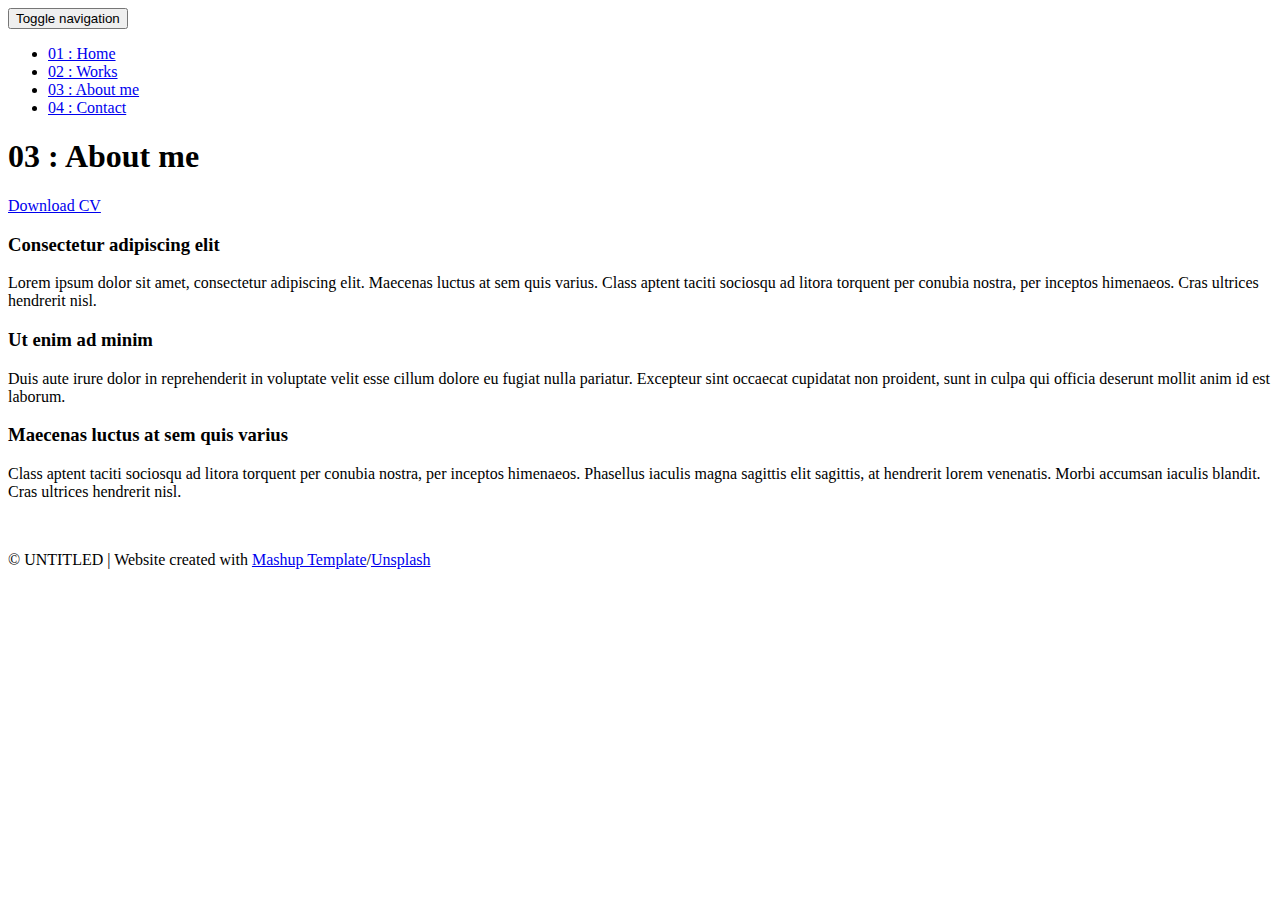
==== templates/about.html @ c7ee2777 "updated" ====
<!DOCTYPE html>
<html lang="en">

<head>
  <meta charset="UTF-8">
  <meta content="IE=edge" http-equiv="X-UA-Compatible">
  <meta content="width=device-width,initial-scale=1" name="viewport">
  <meta content="description" name="description">
  <meta name="google" content="notranslate" />
  <meta content="Mashup templates have been developped by Orson.io team" name="author">

  <!-- Disable tap highlight on IE -->
  <meta name="msapplication-tap-highlight" content="no">
  
  <link rel="apple-touch-icon" sizes="180x180" href="./static/assets/apple-icon-180x180.png">
  <link href="./static/assets/Icon.png" rel="icon">

  <title>Title page</title>  

<link href="./static/main.3f6952e4.css" rel="stylesheet"></head>

<body class="">
<div id="site-border-left"></div>
<div id="site-border-right"></div>
<div id="site-border-top"></div>
<div id="site-border-bottom"></div>
 <!-- Add your content of header -->
<header>
  <nav class="navbar  navbar-fixed-top navbar-default">
    <div class="container">
        <button type="button" class="navbar-toggle collapsed" data-toggle="collapse" data-target="#navbar-collapse" aria-expanded="false">
          <span class="sr-only">Toggle navigation</span>
          <span class="icon-bar"></span>
          <span class="icon-bar"></span>
          <span class="icon-bar"></span>
        </button>

      <div class="collapse navbar-collapse" id="navbar-collapse">
        <ul class="nav navbar-nav ">
          <li><a href="./index.html" title="">01 : Home</a></li>
          <li><a href="./works.html" title="">02 : Works</a></li>
          <li><a href="./about.html" title="">03 : About me</a></li>
          <li><a href="./contact.html" title="">04 : Contact</a></li>
        </ul>


      </div> 
    </div>
  </nav>
</header>

<div class="section-container">
    <div class="container">
      <div class="row">
        <div class="col-xs-12">
          <div class="section-container-spacer text-center">
            <h1 class="h2">03 : About me</h1>
          </div>
          
          <div class="row">
            
            </div>
            
            <div class="col-md-10 col-md-offset-1">
              <div class="row">

                
                <div class="col-xs-12 col-md-6">
                  <div class="cv-download-container text-center">
                    <a href="./static/assets/CV.pdf" class="btn btn-default" download="CV.pdf">Download CV</a>
                  </div>
                  
                 
                  
                  <h3>Consectetur adipiscing elit</h3>
                  <p>Lorem ipsum dolor sit amet, consectetur adipiscing elit. Maecenas luctus at sem quis varius. 
                  Class aptent taciti sociosqu ad litora torquent per conubia nostra, per inceptos himenaeos. Cras ultrices hendrerit nisl.</p>
                  <h3>Ut enim ad minim </h3>
                  <p>Duis aute irure dolor in reprehenderit in voluptate velit esse
                  cillum dolore eu fugiat nulla pariatur. Excepteur sint occaecat cupidatat non
                  proident, sunt in culpa qui officia deserunt mollit anim id est laborum. 
                  <h3>Maecenas luctus at sem quis varius</h3>
                  <p>
                  Class aptent taciti sociosqu ad litora torquent per conubia nostra, per inceptos himenaeos. Phasellus iaculis magna sagittis elit sagittis, at hendrerit lorem venenatis. Morbi accumsan iaculis blandit. Cras ultrices hendrerit nisl.</p>
                </div>
                <div class="col-xs-12 col-md-6">
                  <img src="./static/assets/images/profil.jpg" class="img-responsive" alt="">
                </div>
              </div>
            </div>
          </div>
          
          
       </div>
      </div>
    </div>
  </div>


<footer class="footer-container text-center">
  <div class="container">
    <div class="row">
      <div class="col-xs-12">
        <p>© UNTITLED | Website created with <a href="http://www.mashup-template.com/" title="Create website with free html template">Mashup Template</a>/<a href="https://www.unsplash.com/" title="Beautiful Free Images">Unsplash</a></p>
      </div>
    </div>
  </div>
</footer>

<script>
  document.addEventListener("DOMContentLoaded", function (event) {
     navActivePage();
  });
</script>

<!-- Google Analytics: change UA-XXXXX-X to be your site's ID 

<script>
  (function (i, s, o, g, r, a, m) {
    i['GoogleAnalyticsObject'] = r; i[r] = i[r] || function () {
      (i[r].q = i[r].q || []).push(arguments)
    }, i[r].l = 1 * new Date(); a = s.createElement(o),
      m = s.getElementsByTagName(o)[0]; a.async = 1; a.src = g; m.parentNode.insertBefore(a, m)
  })(window, document, 'script', '//www.google-analytics.com/analytics.js', 'ga');
  ga('create', 'UA-XXXXX-X', 'auto');
  ga('send', 'pageview');
</script>

--> <script type="text/javascript" src="./static/main.70a66962.js"></script></body>

</html>
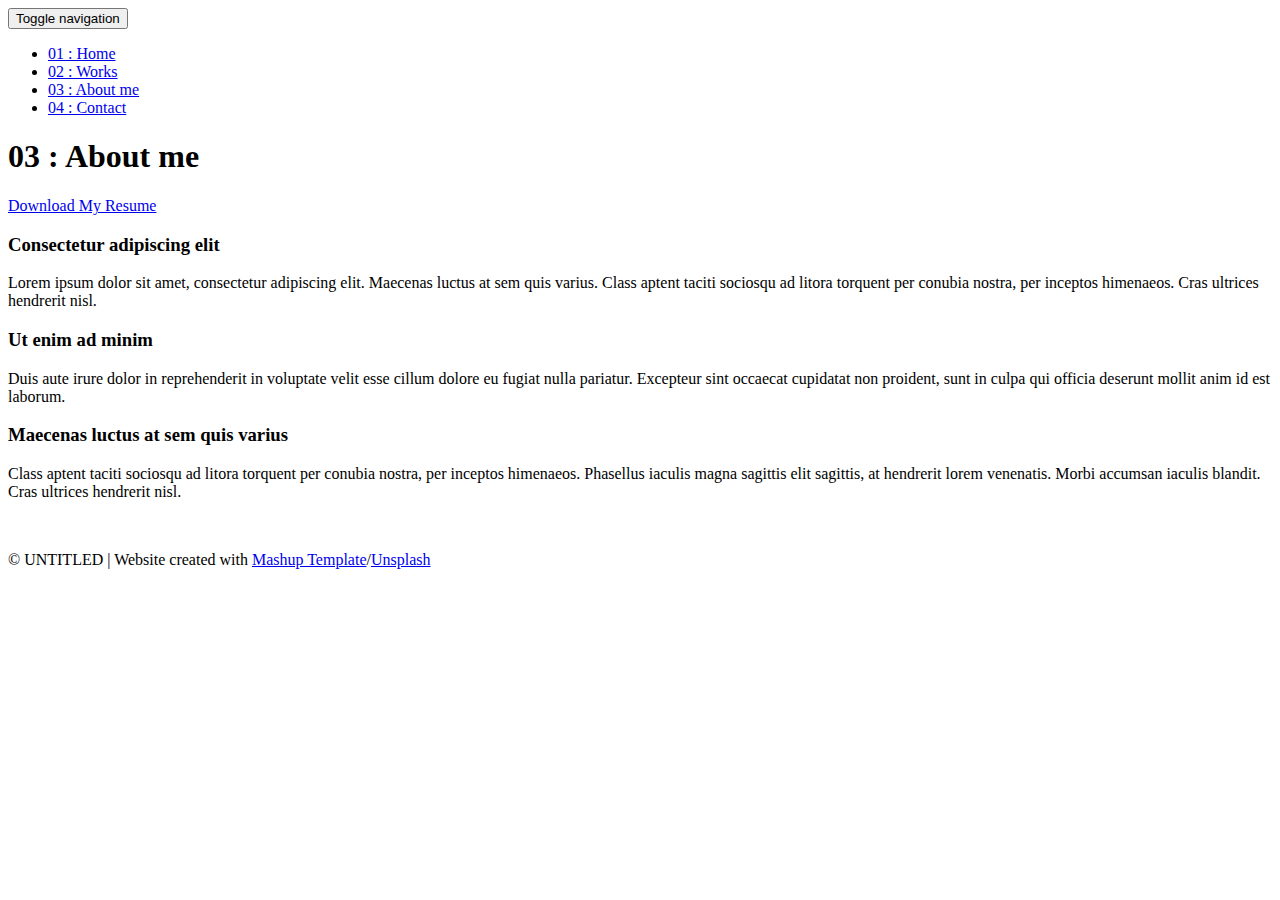
==== commit 425193d8: "updated cv and title" ====
--- a/templates/about.html
+++ b/templates/about.html
@@ -66,8 +66,8 @@
 
                 
                 <div class="col-xs-12 col-md-6">
-                  <div class="cv-download-container text-center">
-                    <a href="./static/assets/CV.pdf" class="btn btn-default" download="CV.pdf">Download CV</a>
+                  <div class="text-center">
+                    <a href="./static/assets/CV.pdf" class="btn btn-default" download="CV.pdf">Download My Resume</a>
                   </div>
                   
                  
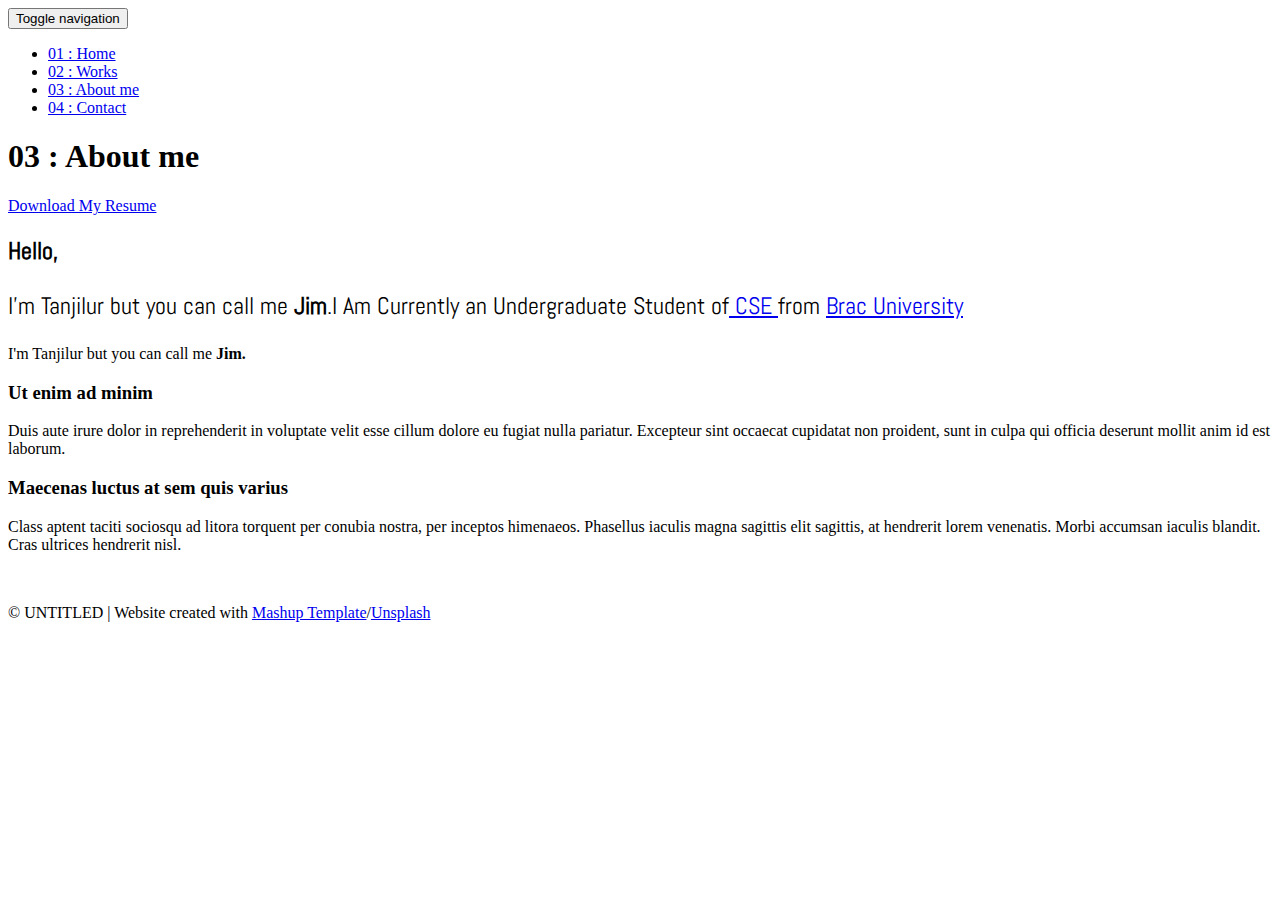
==== commit 608c163a: "major changes" ====
--- a/templates/about.html
+++ b/templates/about.html
@@ -14,8 +14,9 @@
   
   <link rel="apple-touch-icon" sizes="180x180" href="./static/assets/apple-icon-180x180.png">
   <link href="./static/assets/Icon.png" rel="icon">
-
-  <title>Title page</title>  
+  <link href="https://fonts.googleapis.com/css2?family=Single+Day&display=swap" rel="stylesheet">
+  <link href="https://fonts.googleapis.com/css2?family=Abel&display=swap" rel="stylesheet">
+  <title>About</title>  
 
 <link href="./static/main.3f6952e4.css" rel="stylesheet"></head>
 
@@ -70,11 +71,12 @@
                     <a href="./static/assets/CV.pdf" class="btn btn-default" download="CV.pdf">Download My Resume</a>
                   </div>
                   
-                 
+                  <h2 style="font-family: 'Abel', sans-serif;">Hello, </h2>
                   
-                  <h3>Consectetur adipiscing elit</h3>
-                  <p>Lorem ipsum dolor sit amet, consectetur adipiscing elit. Maecenas luctus at sem quis varius. 
-                  Class aptent taciti sociosqu ad litora torquent per conubia nostra, per inceptos himenaeos. Cras ultrices hendrerit nisl.</p>
+                  <p style="font-size: 24px; font-family: 'Abel', sans-serif;">I'm Tanjilur but you can call me <b> Jim</b>.I Am Currently an Undergraduate Student of<a href="https://cse.sds.bracu.ac.bd/" target="_blank"class="custom-hover"> CSE </a>from <a href="https://www.bracu.ac.bd/" target ="_blank"class="custom-hover"> Brac University</a></p>
+                  
+                  <p>I'm Tanjilur but you can call me <b>Jim. 
+                  </b></p>
                   <h3>Ut enim ad minim </h3>
                   <p>Duis aute irure dolor in reprehenderit in voluptate velit esse
                   cillum dolore eu fugiat nulla pariatur. Excepteur sint occaecat cupidatat non
@@ -84,7 +86,7 @@
                   Class aptent taciti sociosqu ad litora torquent per conubia nostra, per inceptos himenaeos. Phasellus iaculis magna sagittis elit sagittis, at hendrerit lorem venenatis. Morbi accumsan iaculis blandit. Cras ultrices hendrerit nisl.</p>
                 </div>
                 <div class="col-xs-12 col-md-6">
-                  <img src="./static/assets/images/profil.jpg" class="img-responsive" alt="">
+                  <img src="./static/assets/images/profile.jpg" class="img-responsive" alt="">
                 </div>
               </div>
             </div>
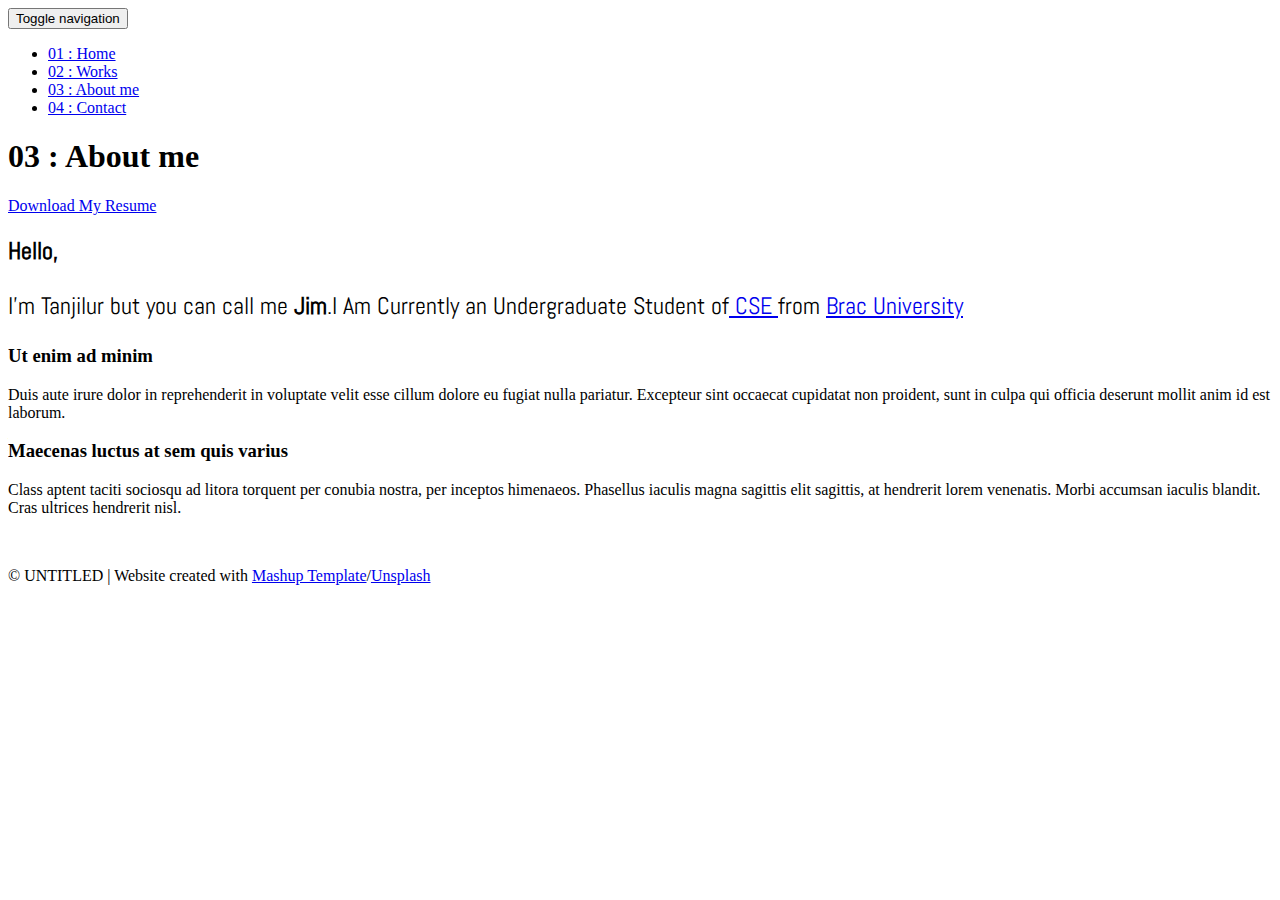
==== commit 0e58b455: "Update about.html" ====
--- a/templates/about.html
+++ b/templates/about.html
@@ -75,8 +75,7 @@
                   
                   <p style="font-size: 24px; font-family: 'Abel', sans-serif;">I'm Tanjilur but you can call me <b> Jim</b>.I Am Currently an Undergraduate Student of<a href="https://cse.sds.bracu.ac.bd/" target="_blank"class="custom-hover"> CSE </a>from <a href="https://www.bracu.ac.bd/" target ="_blank"class="custom-hover"> Brac University</a></p>
                   
-                  <p>I'm Tanjilur but you can call me <b>Jim. 
-                  </b></p>
+                  
                   <h3>Ut enim ad minim </h3>
                   <p>Duis aute irure dolor in reprehenderit in voluptate velit esse
                   cillum dolore eu fugiat nulla pariatur. Excepteur sint occaecat cupidatat non
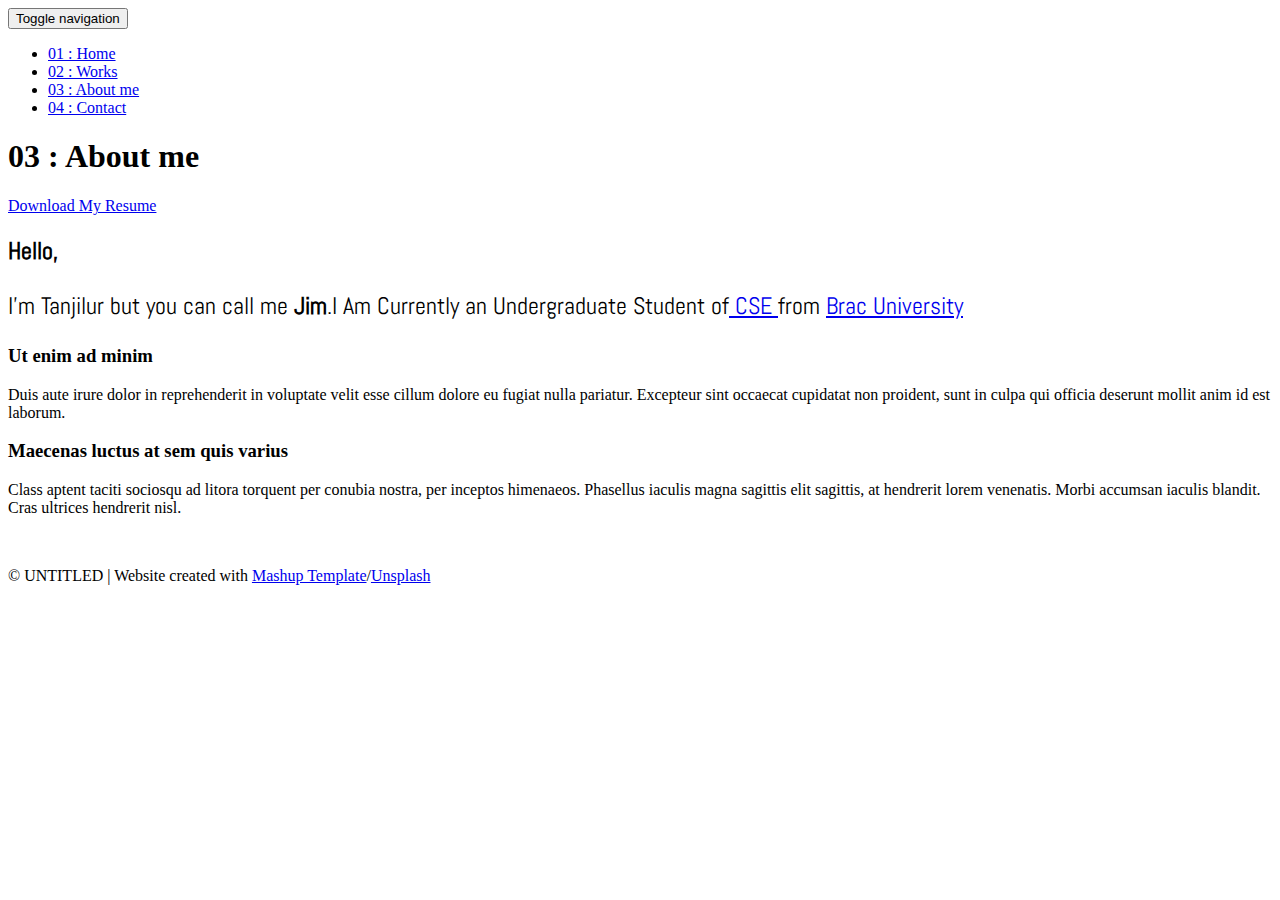
==== commit 74e6d97e: "images" ====
--- a/templates/about.html
+++ b/templates/about.html
@@ -85,7 +85,7 @@
                   Class aptent taciti sociosqu ad litora torquent per conubia nostra, per inceptos himenaeos. Phasellus iaculis magna sagittis elit sagittis, at hendrerit lorem venenatis. Morbi accumsan iaculis blandit. Cras ultrices hendrerit nisl.</p>
                 </div>
                 <div class="col-xs-12 col-md-6">
-                  <img src="./static/assets/images/profile.jpg" class="img-responsive" alt="">
+                  <img src="./static/assets/images/1.jpg" class="img-responsive" alt="">
                 </div>
               </div>
             </div>
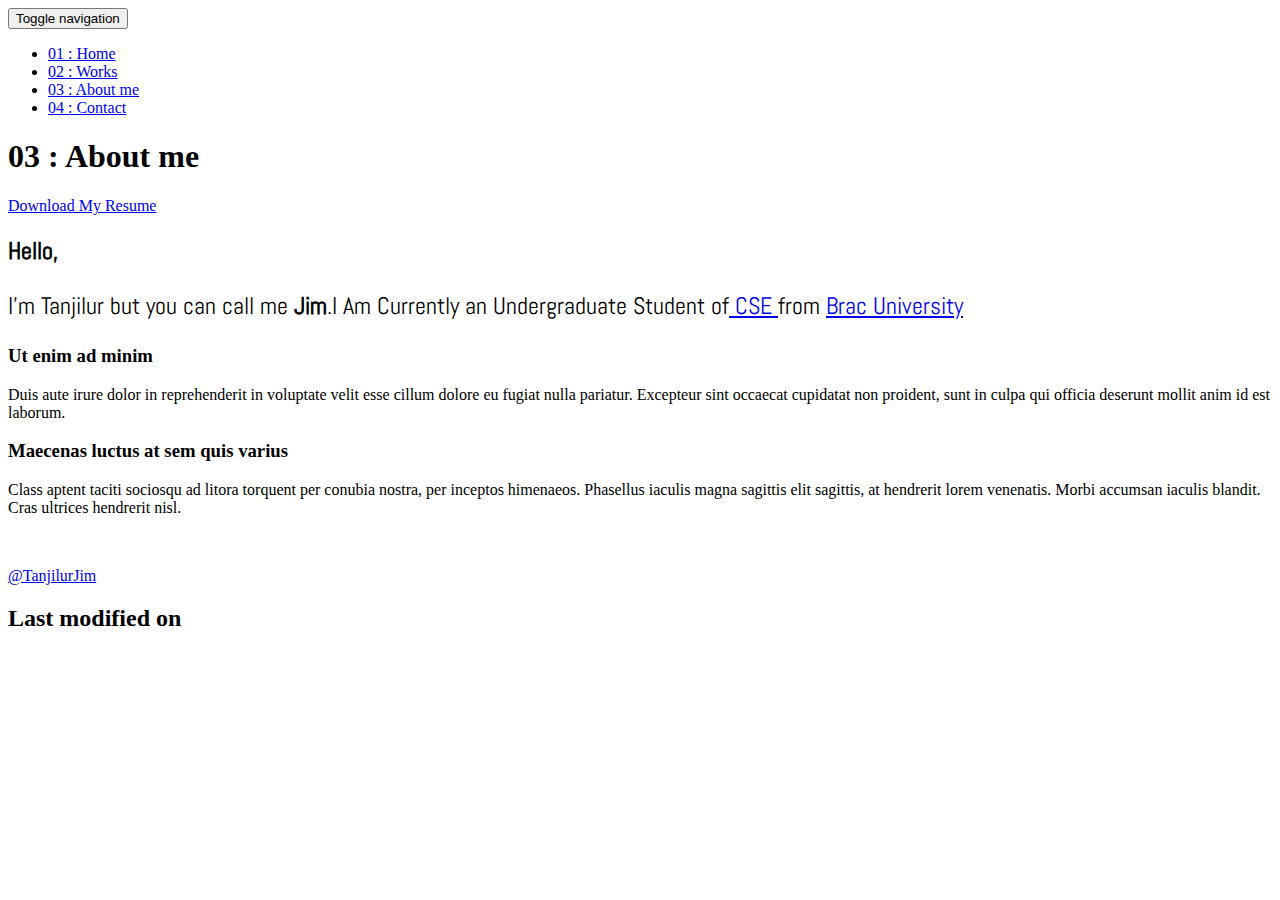
==== commit d180a133: "more changes" ====
--- a/templates/about.html
+++ b/templates/about.html
@@ -11,7 +11,7 @@
 
   <!-- Disable tap highlight on IE -->
   <meta name="msapplication-tap-highlight" content="no">
-  
+  <link rel="stylesheet" href="path/to/lightbox2/css/lightbox.min.css">
   <link rel="apple-touch-icon" sizes="180x180" href="./static/assets/apple-icon-180x180.png">
   <link href="./static/assets/Icon.png" rel="icon">
   <link href="https://fonts.googleapis.com/css2?family=Single+Day&display=swap" rel="stylesheet">
@@ -85,7 +85,8 @@
                   Class aptent taciti sociosqu ad litora torquent per conubia nostra, per inceptos himenaeos. Phasellus iaculis magna sagittis elit sagittis, at hendrerit lorem venenatis. Morbi accumsan iaculis blandit. Cras ultrices hendrerit nisl.</p>
                 </div>
                 <div class="col-xs-12 col-md-6">
-                  <img src="./static/assets/images/1.jpg" class="img-responsive" alt="">
+                  <a href="./static/assets/images/2.jpg" data-lightbox="image-group" data-title="Image 2">
+                  <img src="./static/assets/images/2.jpg" class="img-responsive image-zoom" alt=""></a>
                 </div>
               </div>
             </div>
@@ -98,15 +99,22 @@
   </div>
 
 
-<footer class="footer-container text-center">
+  <footer class="footer-container text-center">
   <div class="container">
     <div class="row">
       <div class="col-xs-12">
-        <p>© UNTITLED | Website created with <a href="http://www.mashup-template.com/" title="Create website with free html template">Mashup Template</a>/<a href="https://www.unsplash.com/" title="Beautiful Free Images">Unsplash</a></p>
+        <p><a href="https://github.com/TanjilurJim" title="" class="fa-icon"target="_blank"> @TanjilurJim </a></p>
       </div>
     </div>
+    
+    <!-- Adding the last modified section with a class for styling -->
+    
+    <section class="container" style="color: black;">
+      <h2 style="color: black;">Last modified on</h2>
+      <p id="lasttime" style="color: black;"></p>
+  </section>
   </div>
-</footer>
+</footer> 
 
 <script>
   document.addEventListener("DOMContentLoaded", function (event) {
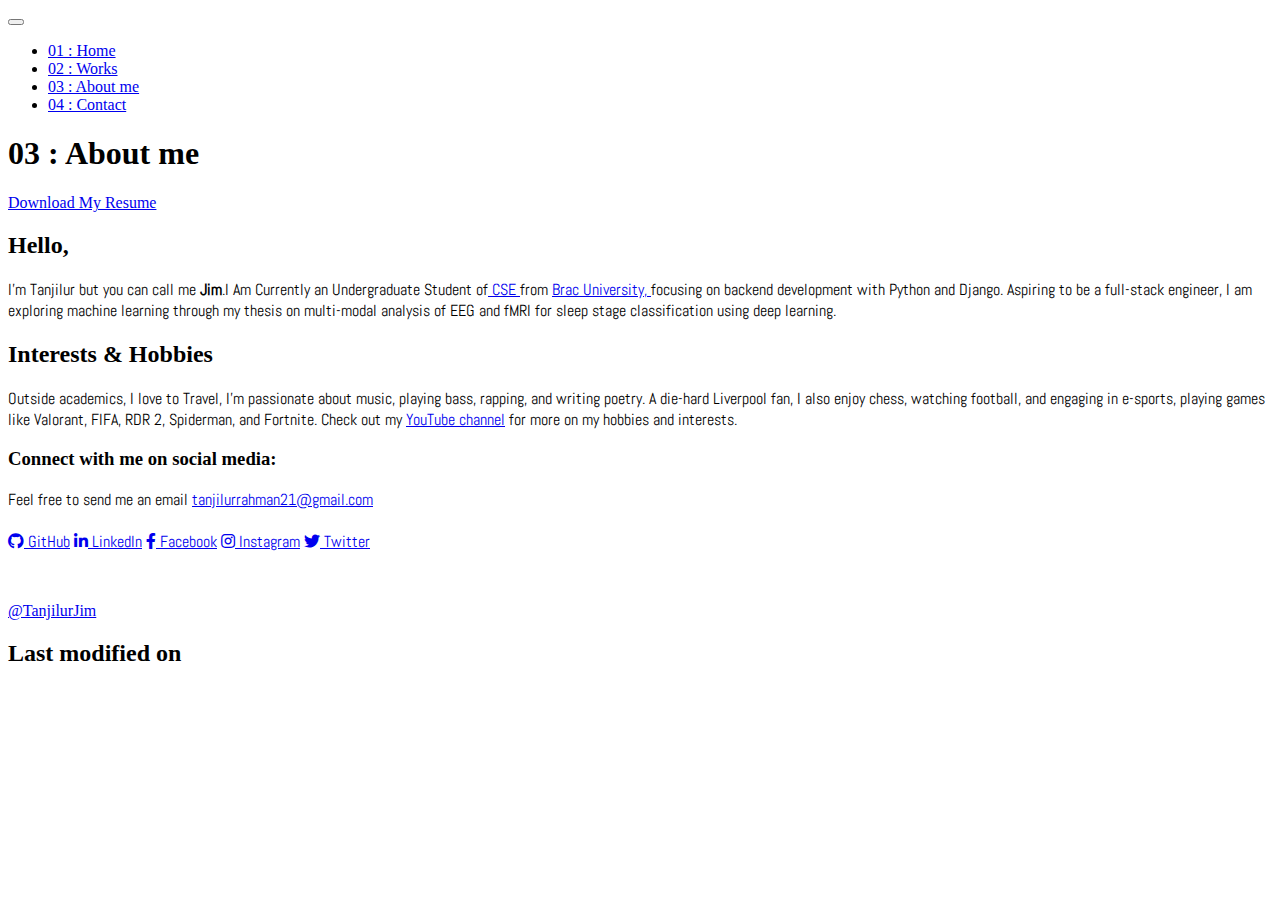
==== commit fedb7f3d: "Update about.html" ====
--- a/templates/about.html
+++ b/templates/about.html
@@ -10,12 +10,15 @@
   <meta content="Mashup templates have been developped by Orson.io team" name="author">
 
   <!-- Disable tap highlight on IE -->
+
   <meta name="msapplication-tap-highlight" content="no">
   <link rel="stylesheet" href="path/to/lightbox2/css/lightbox.min.css">
   <link rel="apple-touch-icon" sizes="180x180" href="./static/assets/apple-icon-180x180.png">
   <link href="./static/assets/Icon.png" rel="icon">
   <link href="https://fonts.googleapis.com/css2?family=Single+Day&display=swap" rel="stylesheet">
   <link href="https://fonts.googleapis.com/css2?family=Abel&display=swap" rel="stylesheet">
+  <link rel="stylesheet" href="https://cdnjs.cloudflare.com/ajax/libs/font-awesome/5.15.3/css/all.min.css">
+
   <title>About</title>  
 
 <link href="./static/main.3f6952e4.css" rel="stylesheet"></head>
@@ -71,18 +74,30 @@
                     <a href="./static/assets/CV.pdf" class="btn btn-default" download="CV.pdf">Download My Resume</a>
                   </div>
                   
-                  <h2 style="font-family: 'Abel', sans-serif;">Hello, </h2>
+                  <h2>Hello, </h2>
                   
-                  <p style="font-size: 24px; font-family: 'Abel', sans-serif;">I'm Tanjilur but you can call me <b> Jim</b>.I Am Currently an Undergraduate Student of<a href="https://cse.sds.bracu.ac.bd/" target="_blank"class="custom-hover"> CSE </a>from <a href="https://www.bracu.ac.bd/" target ="_blank"class="custom-hover"> Brac University</a></p>
+                  <p style="font-size: 16px; font-family: 'Abel', sans-serif;">I'm Tanjilur but you can call me <b> Jim</b>.I Am Currently an Undergraduate Student of<a href="https://cse.sds.bracu.ac.bd/" target="_blank"class="custom-hover"> CSE </a>from <a href="https://www.bracu.ac.bd/" target ="_blank"class="custom-hover"> Brac University, </a>focusing on backend development with Python and Django. Aspiring to be a full-stack engineer, I am exploring machine learning through my thesis on multi-modal analysis of EEG and fMRI for sleep stage classification using deep learning.</p>
                   
                   
-                  <h3>Ut enim ad minim </h3>
-                  <p>Duis aute irure dolor in reprehenderit in voluptate velit esse
-                  cillum dolore eu fugiat nulla pariatur. Excepteur sint occaecat cupidatat non
-                  proident, sunt in culpa qui officia deserunt mollit anim id est laborum. 
-                  <h3>Maecenas luctus at sem quis varius</h3>
-                  <p>
-                  Class aptent taciti sociosqu ad litora torquent per conubia nostra, per inceptos himenaeos. Phasellus iaculis magna sagittis elit sagittis, at hendrerit lorem venenatis. Morbi accumsan iaculis blandit. Cras ultrices hendrerit nisl.</p>
+                  <h2>Interests & Hobbies </h3>
+                  <p style="font-size: 16px; font-family: 'Abel', sans-serif;">
+                    Outside academics, I love to Travel, I'm passionate about music, playing bass, rapping, and writing poetry. A die-hard Liverpool fan, I also enjoy chess, watching football, and engaging in e-sports, playing games like Valorant, FIFA, RDR 2, Spiderman, and Fortnite.
+                    Check out my <a href="https://www.youtube.com/channel/UCNnYBRO48MGLOfLCV_L64zg" target="_blank"class="custom-hover" >YouTube channel</a> for more on my hobbies and interests.
+                  </p>
+                  
+                  <h3>Connect with me on social media:</h3>
+                  
+  <div class="social-icons">
+    <p style="font-size: 16px; font-family: 'Abel', sans-serif;">
+      Feel free to send me an email <a href="mailto:tanjilurrahman21@gmail.com" class="custom-hover">tanjilurrahman21@gmail.com</a> <br> </br>
+  <a href="https://github.com/TanjilurJim" target="_blank"class="custom-hover"><i class="fab fa-github"></i> GitHub</a>
+  <a href="http://www.linkedin.com/in/tanjilur-rahman-jim" target="_blank"class="custom-hover"><i class="fab fa-linkedin-in"></i> LinkedIn</a>
+  <a href="https://www.facebook.com/RageAgainstJim/" target="_blank"class="custom-hover"><i class="fab fa-facebook-f"></i> Facebook</a>
+  <a href="https://www.instagram.com/rage.against.jim" target="_blank"class="custom-hover"><i class="fab fa-instagram"></i> Instagram</a>
+  <a href="https://twitter.com/4thSpiderman" target="_blank"class="custom-hover"><i class="fab fa-twitter"></i> Twitter</a>
+    </p>
+</div>
+
                 </div>
                 <div class="col-xs-12 col-md-6">
                   <a href="./static/assets/images/2.jpg" data-lightbox="image-group" data-title="Image 2">
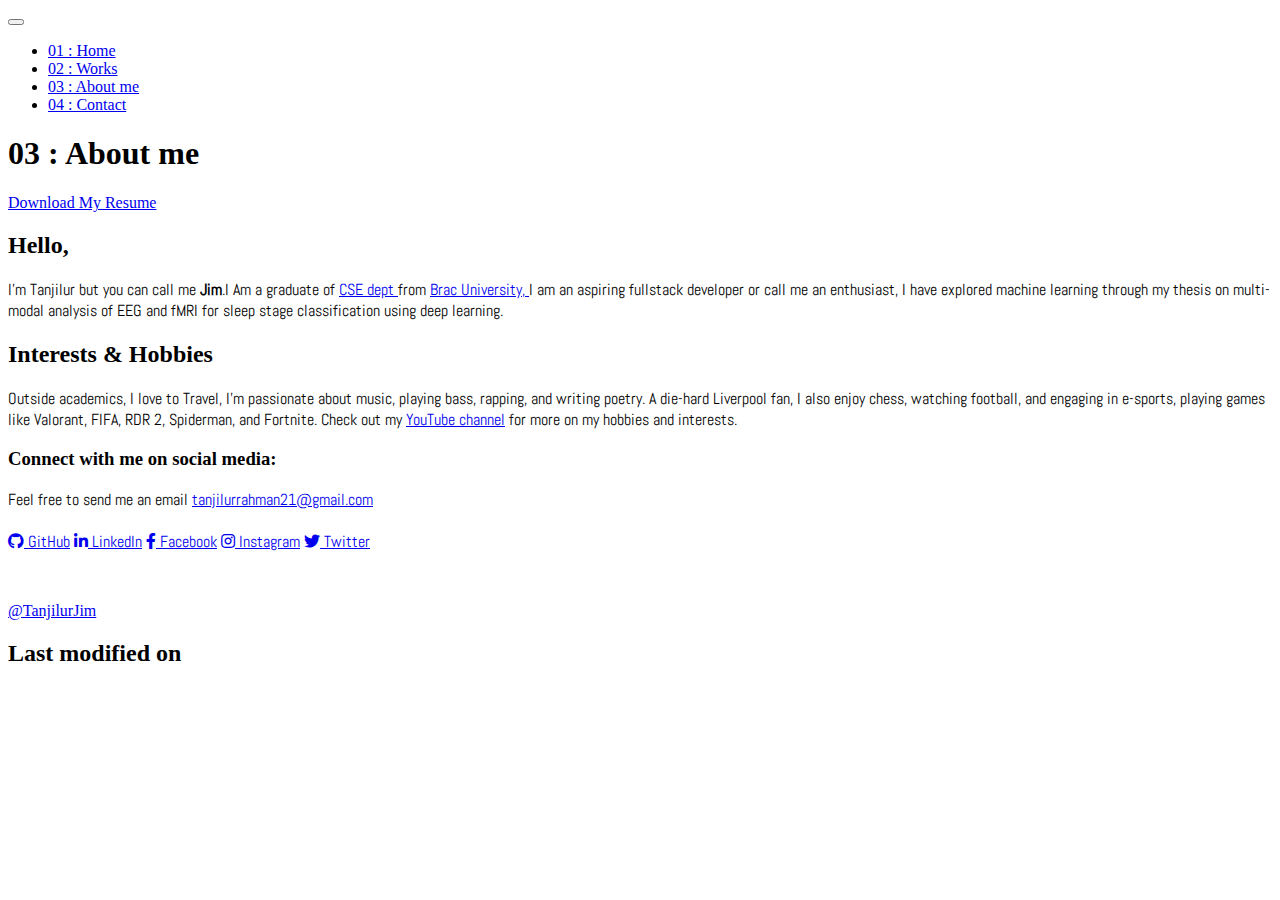
==== commit e61617b3: "updated about me and CV" ====
--- a/templates/about.html
+++ b/templates/about.html
@@ -76,7 +76,7 @@
                   
                   <h2>Hello, </h2>
                   
-                  <p style="font-size: 16px; font-family: 'Abel', sans-serif;">I'm Tanjilur but you can call me <b> Jim</b>.I Am Currently an Undergraduate Student of<a href="https://cse.sds.bracu.ac.bd/" target="_blank"class="custom-hover"> CSE </a>from <a href="https://www.bracu.ac.bd/" target ="_blank"class="custom-hover"> Brac University, </a>focusing on backend development with Python and Django. Aspiring to be a full-stack engineer, I am exploring machine learning through my thesis on multi-modal analysis of EEG and fMRI for sleep stage classification using deep learning.</p>
+                  <p style="font-size: 16px; font-family: 'Abel', sans-serif;">I'm Tanjilur but you can call me <b> Jim</b>.I Am a graduate of <a href="https://cse.sds.bracu.ac.bd/" target="_blank"class="custom-hover"> CSE dept </a>from <a href="https://www.bracu.ac.bd/" target ="_blank"class="custom-hover"> Brac University, </a> I am an aspiring fullstack developer or call me an enthusiast, I have explored machine learning through my thesis on multi-modal analysis of EEG and fMRI for sleep stage classification using deep learning.</p>
                   
                   
                   <h2>Interests & Hobbies </h3>
